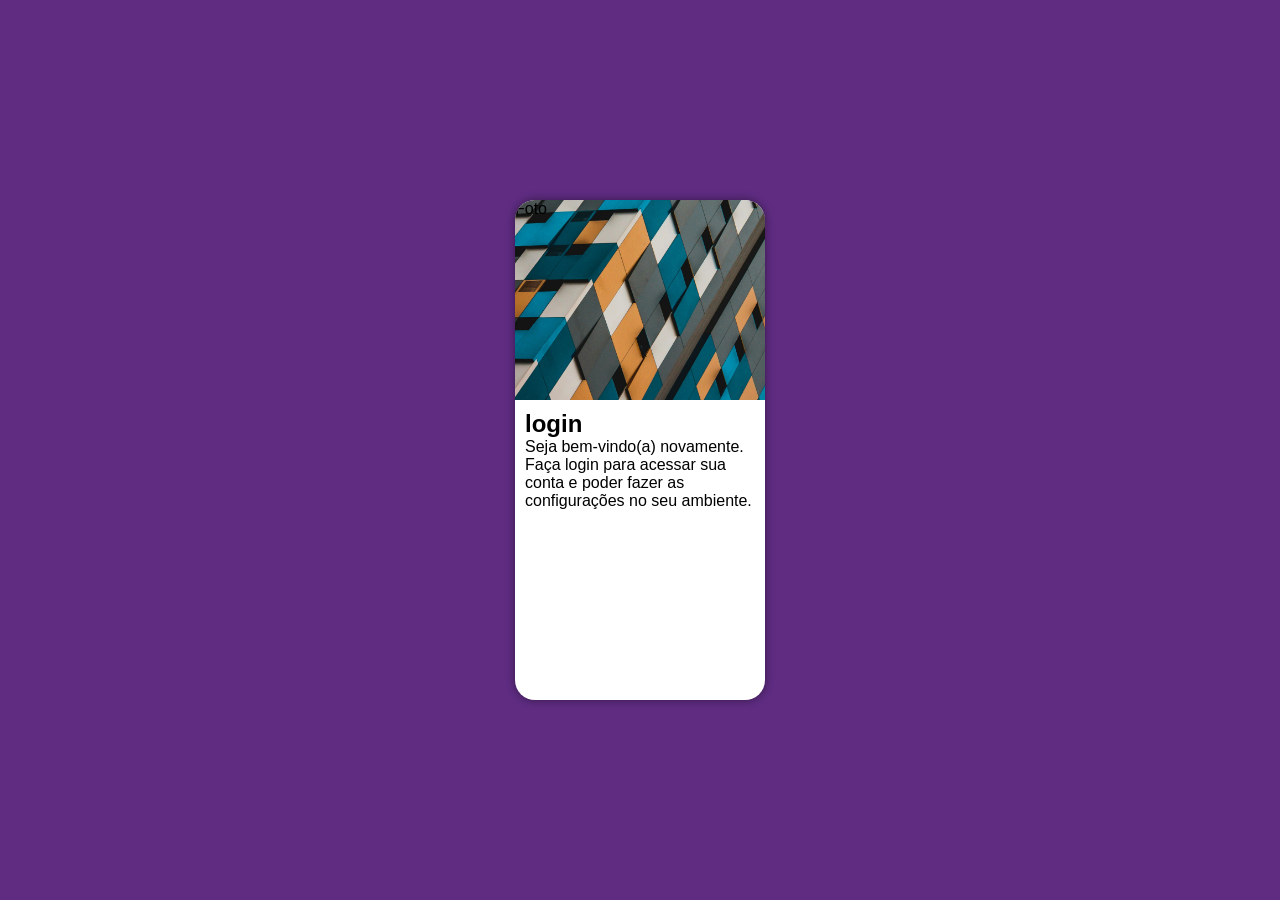
==== index.html @ 600ffd2e "change" ====
<!DOCTYPE html>
<html lang="pt-br">
<head>
    <meta charset="UTF-8">
    <meta name="viewport" content="width=device-width, initial-scale=1.0">
    <title>Login</title>
    <link rel="stylesheet" href="estilos/style.css">
</head>
<body>
    <main>
        <section id="login">
            <div id="imagem">
                Foto
            </div>
            <div id="formulario">
                <h1>login</h1>
                <p>
                    Seja bem-vindo(a) novamente. Faça login para acessar sua conta e poder fazer as configurações no seu ambiente.
                    <form action="login.php" method="post">
                        
                    </form>
                </p>
            </div>
        </section>
    </main>
</body>
</html>
---- estilos/style.css ----
@charset "UTF-8";

/*
    Paleta de cores
    verde: #49a89d
    Lilás: #5f2c82
*/

* {
    font-family: -apple-system, BlinkMacSystemFont, 'Segoe UI', Roboto, Helvetica, Arial, sans-serif;
    padding: 0px;
    margin: 0px;
    box-sizing: border-box;
}

body, html {
    background-color: #5f2c82;
    height: 100vh;
    width: 100vw;
}

main {
    position: relative;
    height: 100vh;
    width: 100vw;
}

section#login {
    position: absolute;
    top: 50%;
    left: 50%;
    transform: translate(-50%, -50%);
    overflow: hidden;
    background-color: white;
    width: 250px;
    height: 500px;
    border-radius: 20px;
    box-shadow: 0px 0px 10px rgba(0, 0, 0, 0.450);

    transition: width .3s, height .3s;
    transition-timing-function: ease;
}

section#login > div#imagem {
    display:block;
    background: #5f2c82 url(../../imagens/pexels-g-cortez-1520507-5979793.webp);
    background-position: left bottom;
    background-size: cover;
    height: 200px;
}

section#login > div#formulario {
    display:block;
    padding: 10px;
}
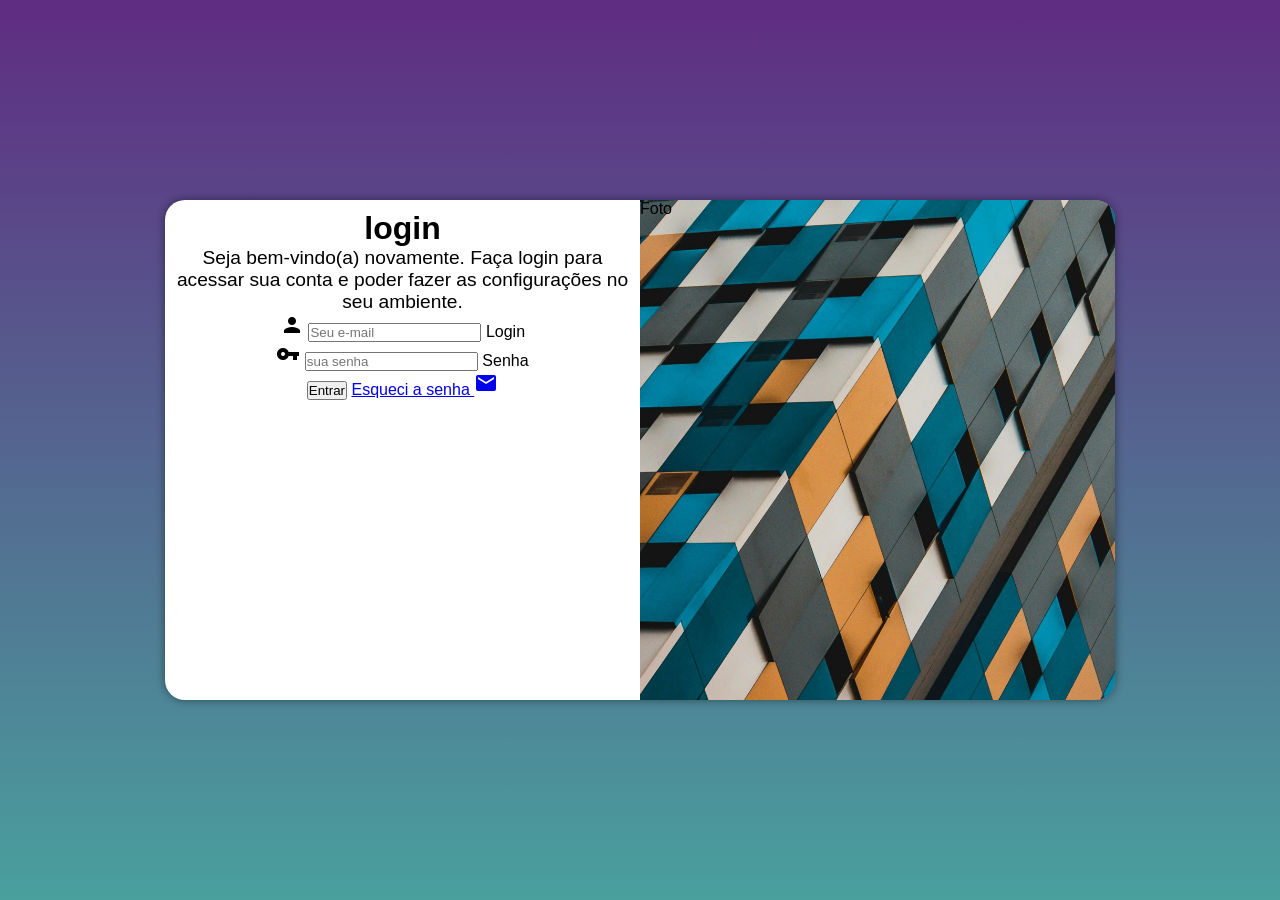
==== commit 47297449: "choice" ====
--- a/index.html
+++ b/index.html
@@ -4,7 +4,9 @@
     <meta charset="UTF-8">
     <meta name="viewport" content="width=device-width, initial-scale=1.0">
     <title>Login</title>
+    <link href="https://fonts.googleapis.com/icon?family=Material+Icons" rel="stylesheet">
     <link rel="stylesheet" href="estilos/style.css">
+    <link rel="stylesheet" href="estilos/media-query.css">
 </head>
 <body>
     <main>
@@ -16,8 +18,19 @@
                 <h1>login</h1>
                 <p>
                     Seja bem-vindo(a) novamente. Faça login para acessar sua conta e poder fazer as configurações no seu ambiente.
-                    <form action="login.php" method="post">
-                        
+                    <form action="login.php" method="post" autocomplete="on">
+                        <div class="campo">
+                            <i class="material-icons">person</i>
+                            <input type="email" name="login" id="ilogin" placeholder="Seu e-mail" autocomplete="email" required maxlength="30">
+                            <label for="ilogin">Login</label>
+                        </div>
+                        <div class="campo">
+                            <i class="material-icons">vpn_key</i>
+                            <input type="password" name="senha" id="isenha" placeholder="sua senha" autocomplete="current-password" required minlength="8" maxlength="20">
+                            <label for="isenha">Senha</label>
+                        </div>
+                        <input type="submit" value="Entrar">
+                        <a href="Esqueci.html">Esqueci a senha <i class="material-icons">mail</i></a>
                     </form>
                 </p>
             </div>
--- a/estilos/style.css
+++ b/estilos/style.css
@@ -43,7 +43,7 @@
 
 section#login > div#imagem {
     display:block;
-    background: #5f2c82 url(../../imagens/pexels-g-cortez-1520507-5979793.webp);
+    background: #5f2c82 url(../imagens/pexels-g-cortez-1520507-5979793.webp);
     background-position: left bottom;
     background-size: cover;
     height: 200px;
@@ -52,4 +52,13 @@
 section#login > div#formulario {
     display:block;
     padding: 10px;
+}
+
+div#formulario {
+    text-align: center;
+    margin-bottom: 10px;
+}
+
+div#formulario > p {
+    font-size: 0.5em;
 }
--- a/estilos/media-query.css
+++ b/estilos/media-query.css
@@ -0,0 +1,62 @@
+@charset "UTF-8";
+
+/*
+Typical device breakpoints
+Pequenas telas: até 600px
+Celular: de 600pc até 768px
+Tablet: 768px até 992px
+Desktop: 992px até 1200px
+Grandes telas: acima de 1200px
+*/
+
+@media screen and (min-width: 768px) and (max-width: 992px) {
+
+    body {
+        background-image: linear-gradient(to top, #49a09d, #5f2c82);
+    }
+
+    section#login {
+        width: 80%;
+    }
+
+    section#login > div#imagens {
+        float: left;
+        width: 30%;
+        height: 100%;
+    }
+
+    section#login > div#formulario {
+        float: right;
+        width: 70%;
+    }
+}
+
+@media screen and (min-width: 992px) {
+
+    body {
+        background-image: linear-gradient(to top, #49a09d, #5f2c82);
+    }
+
+    section#login {
+        width: 950px;
+    }
+
+    section#login > div#imagem {
+        float: right;
+        width: 50%;
+        height: 100%;
+    }
+
+    section#login > div#formulario {
+        float: left;
+        width: 50%;
+    }
+
+    div#formulario > h1 {
+        font-size: 2em;
+    }
+
+    div#formulario > p {
+        font-size: 1.2em;
+    }
+}
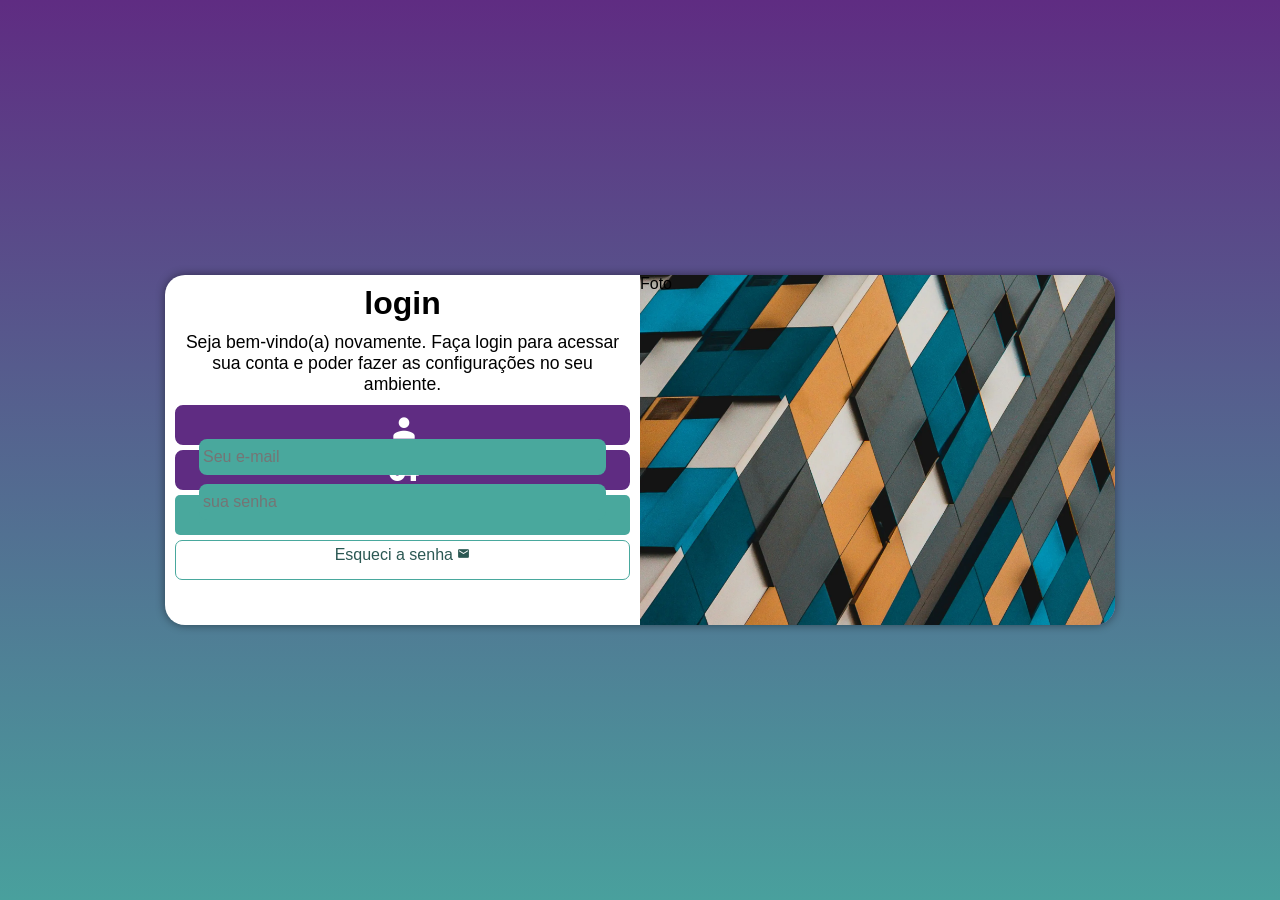
==== commit 3f2235e0: "changes" ====
--- a/index.html
+++ b/index.html
@@ -30,7 +30,7 @@
                             <label for="isenha">Senha</label>
                         </div>
                         <input type="submit" value="Entrar">
-                        <a href="Esqueci.html">Esqueci a senha <i class="material-icons">mail</i></a>
+                        <a href="Esqueci.html" class="botao">Esqueci a senha <i class="material-icons">mail</i></a>
                     </form>
                 </p>
             </div>
--- a/estilos/style.css
+++ b/estilos/style.css
@@ -29,16 +29,17 @@
     position: absolute;
     top: 50%;
     left: 50%;
-    transform: translate(-50%, -50%);
+    
     overflow: hidden;
     background-color: white;
     width: 250px;
-    height: 500px;
+    height: 515px;
     border-radius: 20px;
     box-shadow: 0px 0px 10px rgba(0, 0, 0, 0.450);
 
     transition: width .3s, height .3s;
     transition-timing-function: ease;
+    transform: translate(-50%, -50%);
 }
 
 section#login > div#imagem {
@@ -61,4 +62,82 @@
 
 div#formulario > p {
     font-size: 0.5em;
+}
+
+form > div.campo {
+    background-color: #5f2c82;
+    border: 2px solid #5f2c82;
+    display: block;
+    width: 100%;
+    height: 40px;
+    border-radius: 8px;
+    margin: 5px 0px;
+}
+
+div.campo > label {
+    display: none;
+}
+
+div.campo > i {
+    color: white;
+    
+    font-size: 2em;
+    width: 40px;
+    padding: 5px;
+}
+
+div.campo > input {
+    background-color: #49a89d;
+    font-size: 1em;
+    width: calc(100% - 44px);
+    
+    height: 100%;
+    border: 0px;
+    border-radius: 8px;
+    padding: 4px;
+    transform: translateY(-10px);
+}
+
+div.campo > input:focus-within {
+    background-color: white;
+    border: none;
+}
+
+form > input[type=submit] {
+    display: block;
+    font-size: 1em;
+    width: 100%;
+    height: 40px;
+    background-color: #49a89d;
+    color: white;
+    border: none;
+    border-radius: 5px;
+    cursor: pointer;
+}
+
+form > input[type=submit]:jover {
+    background-color: #2d5f59;
+}
+
+form > a.botao {
+    display: block;
+    text-align: center;
+    font-size: 1em;
+    width: 100%;
+    height: 40px;
+    padding-top: 5px;
+    margin-top: 5px;
+    background-color:  white;
+    color:  #2b5853;
+    border: 1px solid  #49a89d;
+    border-radius: 7px;
+    text-decoration: none;
+}
+
+form > a.botao:hover {
+    background-color: #9fd3cd;
+}
+
+form > a.botao > i {
+    font-size: 0.8em;
 }
--- a/estilos/media-query.css
+++ b/estilos/media-query.css
@@ -11,12 +11,15 @@
 
 @media screen and (min-width: 768px) and (max-width: 992px) {
 
+/*configuração para tablet*/
+
     body {
         background-image: linear-gradient(to top, #49a09d, #5f2c82);
     }
 
     section#login {
         width: 80%;
+        height: 280px;
     }
 
     section#login > div#imagens {
@@ -32,6 +35,7 @@
 }
 
 @media screen and (min-width: 992px) {
+    /*configuração para desktop*/
 
     body {
         background-image: linear-gradient(to top, #49a09d, #5f2c82);
@@ -39,6 +43,7 @@
 
     section#login {
         width: 950px;
+        height: 350px;
     }
 
     section#login > div#imagem {
@@ -57,6 +62,7 @@
     }
 
     div#formulario > p {
-        font-size: 1.2em;
+        font-size: 1.1em;
+        margin: 10px 0px;
     }
 }
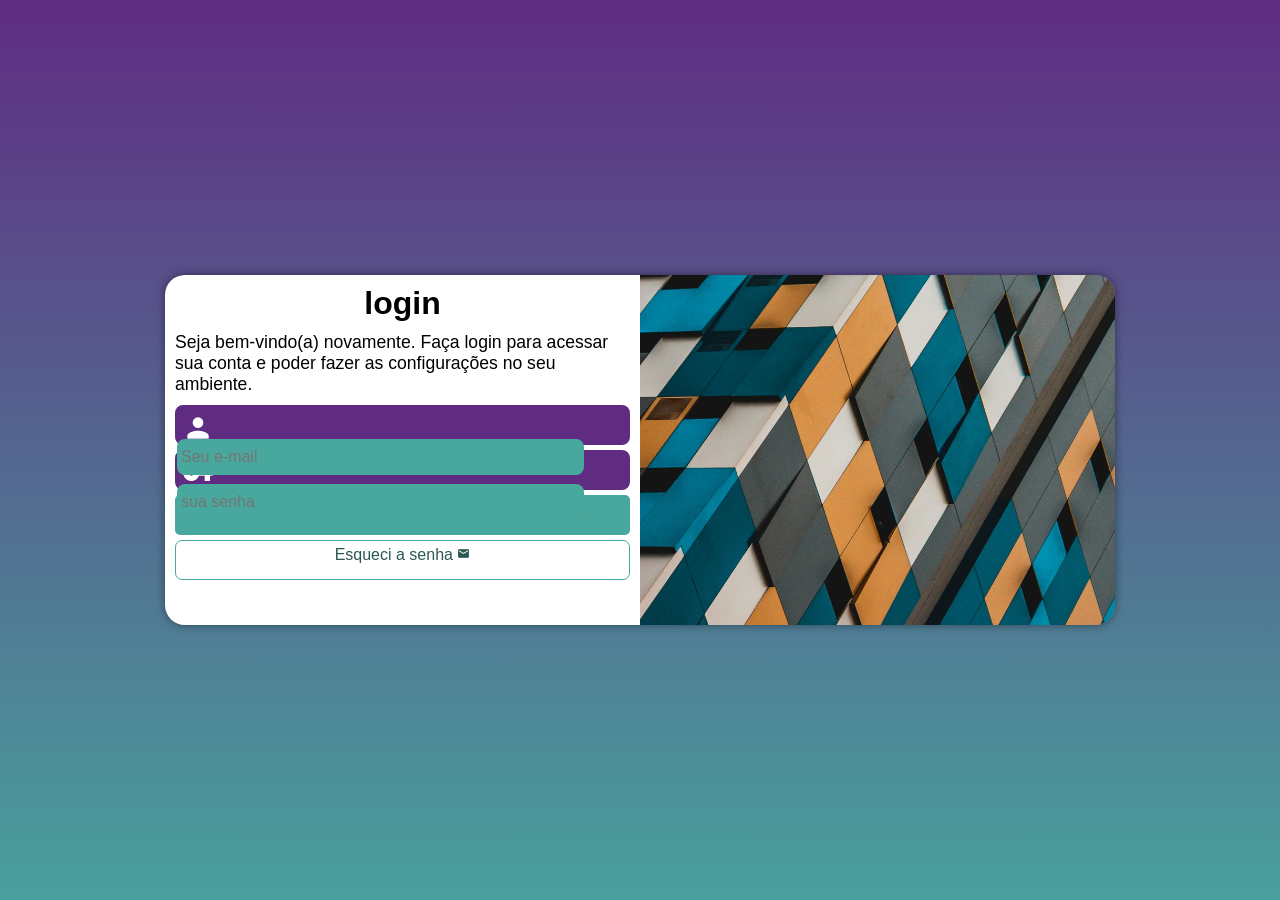
==== commit f4c467ac: "changed" ====
--- a/index.html
+++ b/index.html
@@ -12,12 +12,13 @@
     <main>
         <section id="login">
             <div id="imagem">
-                Foto
+                <!--aqui vai a imagem nas css-->
             </div>
             <div id="formulario">
                 <h1>login</h1>
                 <p>
                     Seja bem-vindo(a) novamente. Faça login para acessar sua conta e poder fazer as configurações no seu ambiente.
+                </p>
                     <form action="login.php" method="post" autocomplete="on">
                         <div class="campo">
                             <i class="material-icons">person</i>
@@ -32,7 +33,6 @@
                         <input type="submit" value="Entrar">
                         <a href="Esqueci.html" class="botao">Esqueci a senha <i class="material-icons">mail</i></a>
                     </form>
-                </p>
             </div>
         </section>
     </main>
--- a/estilos/style.css
+++ b/estilos/style.css
@@ -37,14 +37,14 @@
     border-radius: 20px;
     box-shadow: 0px 0px 10px rgba(0, 0, 0, 0.450);
 
-    transition: width .3s, height .3s;
+    transition: width 0.3s, height 0.3s;
     transition-timing-function: ease;
     transform: translate(-50%, -50%);
 }
 
 section#login > div#imagem {
     display:block;
-    background: #5f2c82 url(../imagens/pexels-g-cortez-1520507-5979793.webp);
+    background: #5f2c82 url(../imagens/pexels-g-cortez-1520507-5979793.webp) no-repeat;
     background-position: left bottom;
     background-size: cover;
     height: 200px;
@@ -55,7 +55,7 @@
     padding: 10px;
 }
 
-div#formulario {
+div#formulario > h1 {
     text-align: center;
     margin-bottom: 10px;
 }
@@ -115,7 +115,7 @@
     cursor: pointer;
 }
 
-form > input[type=submit]:jover {
+form > input[type=submit]:hover {
     background-color: #2d5f59;
 }
 
--- a/estilos/media-query.css
+++ b/estilos/media-query.css
@@ -18,11 +18,11 @@
     }
 
     section#login {
-        width: 80%;
+        width: 80vw;
         height: 280px;
     }
 
-    section#login > div#imagens {
+    section#login > div#imagem {
         float: left;
         width: 30%;
         height: 100%;
